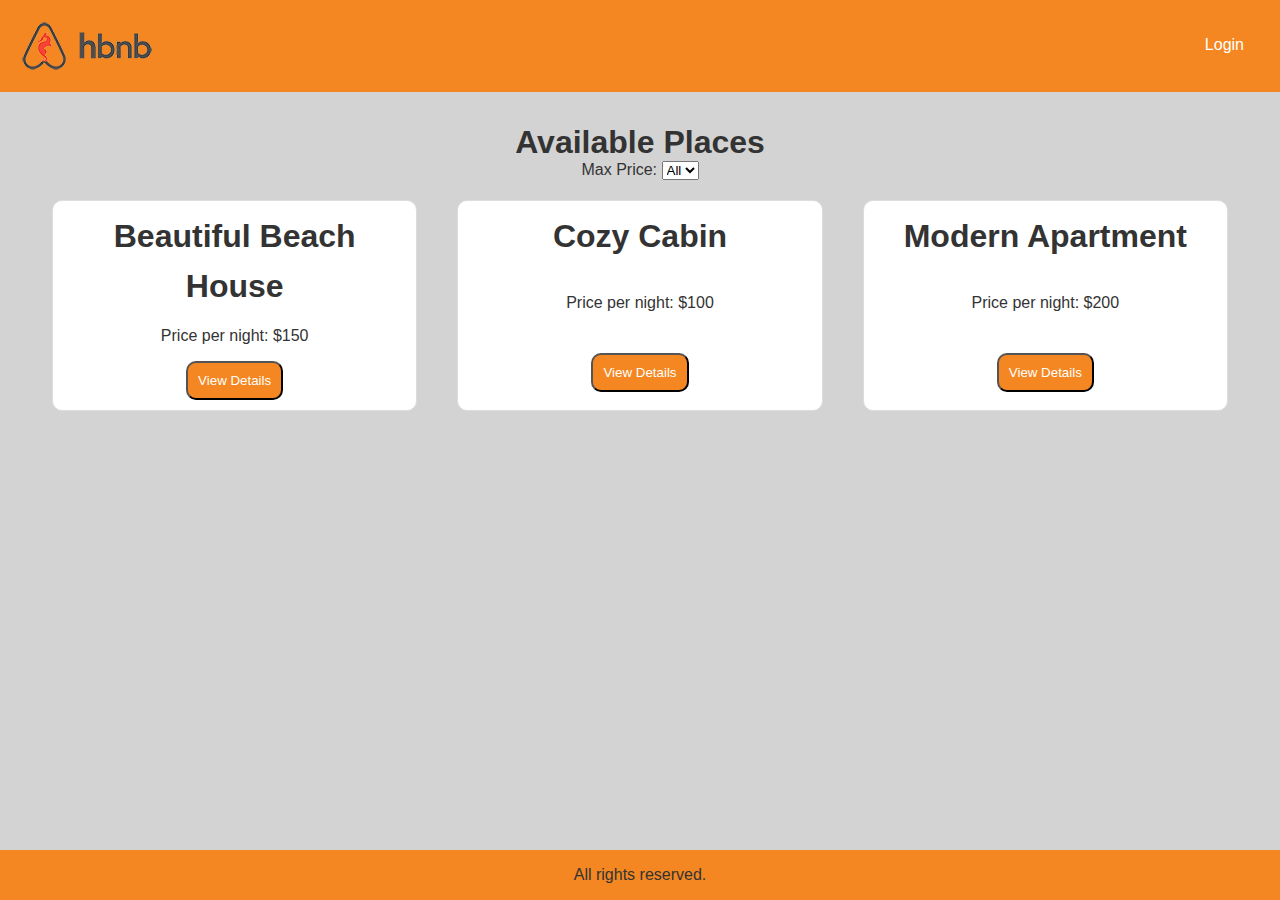
==== part4/index.html @ fe228ff1 "first commit no idea what I am doing" ====
<!DOCTYPE html>
<html lang="en">
<head>
    <meta charset="UTF-8">
    <meta name="viewport" content="width=device-width, initial-scale=1.0">
    <title>List of Places</title>
    <link rel="stylesheet" href="styles.css">
</head>
<body>
    <header>
        <nav>
            <a href="login.html" id="login-link">Login</a>
            <a href="index.html"><img src="./images/logo.png" class="logo" alt="HBnB-logo"/></a>
        </nav>
    </header>
    <main>
        <h1 class="available-title">Available Places</h1>
        <section id="filter">
            <label for="price-filter">Max Price:</label>
            <select id="price-filter">
                <option>All</option>
            </select>
        </section>
        <section id="places-list">
            <!-- List of places will be populated dynamically -->
            <div class="place-card">
                <h1><strong>Beautiful Beach House</strong></h1>
                <p>Price per night: $150</p>
                <button type="button" class="button"  onclick="window.location.href='place.html'">View Details</button>
            </div>
            <div class="place-card">
                <h1><strong>Cozy Cabin</strong></h1>
                <p>Price per night: $100</p>
                <button type="button" class="button">View Details</button>
            </div>
            <div class="place-card">
                <h1><strong>Modern Apartment</strong></h1>
                <p>Price per night: $200</p>
                <button type="button" class="button">View Details</button>
            </div>
        </section>
    </main>
    <footer>
        <p>All rights reserved.</p>
    </footer>
    <script src="scripts.js"></script>
</body>
</html>
---- part4/styles.css ----
/* 
  This is a SAMPLE File to get you started. Follow the instructions on the project to complete the tasks. 
  You'll probably need to override some of theese styles.
*/

*
{
    box-sizing: border-box;
    margin: 0;
    padding: 0;
    font-family: Arial, sans-serif;
}

body {
    background-color: #f4f4f4;
    color: #333;
    display: flex;
    background-color: lightgray;
    min-height: 100vh;
    flex-direction: column;
}

header {
    background-color: #f48721;
    color: #fff;
    padding: 1rem;

}

.logo {
    float: left;
    margin: 0px;
    padding: 0px;
}

#login-link {
    float: right;
    margin-top: 20px;
    margin-right: 20px;
}

.available-title {
    text-align: center;
}

#filter {
    text-align: center;
}

#places-list {
    display: flex;
    justify-content: center;
}

.place-card {
    margin: 20px;
    padding: 10px;
    border: 1px solid #ddd;
    border-radius: 10px;
    float: left;
    text-align: center;
    display: grid;
    flex: 1;
    line-height: 50px;
    background-color: white;
}

.button {
    background-color: #f48721;
    border-radius: 10px;
    margin: 20px;
    padding: 10px;
    margin: auto;
    width: fit-content;
    color: white;
    text-decoration: none;
}

.place-title {
    text-align: center;
}

#reviews {
    display: flex;
    flex-direction: column;
    justify-content: center;
}

.review-card {
    margin: 20px;
    padding: 10px;
    border: 1px solid #ddd;
    border-radius: 10px;
    float: left;
    text-align: left;
    display: grid;
    flex: 1;
    line-height: 50px;
    background-color: white;
}

#add-review {
    text-align: center;
}

.review-title {
    text-align: center;
}

.review-title {
    width: 100%;
    text-align: center;
    font-size: 2.5rem;
    margin: 20px 0;
}

.review-submission {
    width: 100%;
    padding: 20px;
    background-color: white;
    border-radius: 25px;
}

#review-form {
    max-width: 800px;
    margin: 0 auto;
    display: flex;
    flex-direction: column;
    gap: 15px;
}

nav a {
    color: #fff;
    text-decoration: none;
    margin-left: 1rem;
}

main {
    padding: 2rem;

}

footer {
    text-align: center;
    margin-top: auto;
    padding: 1rem;
    background-color: #f48721;
}
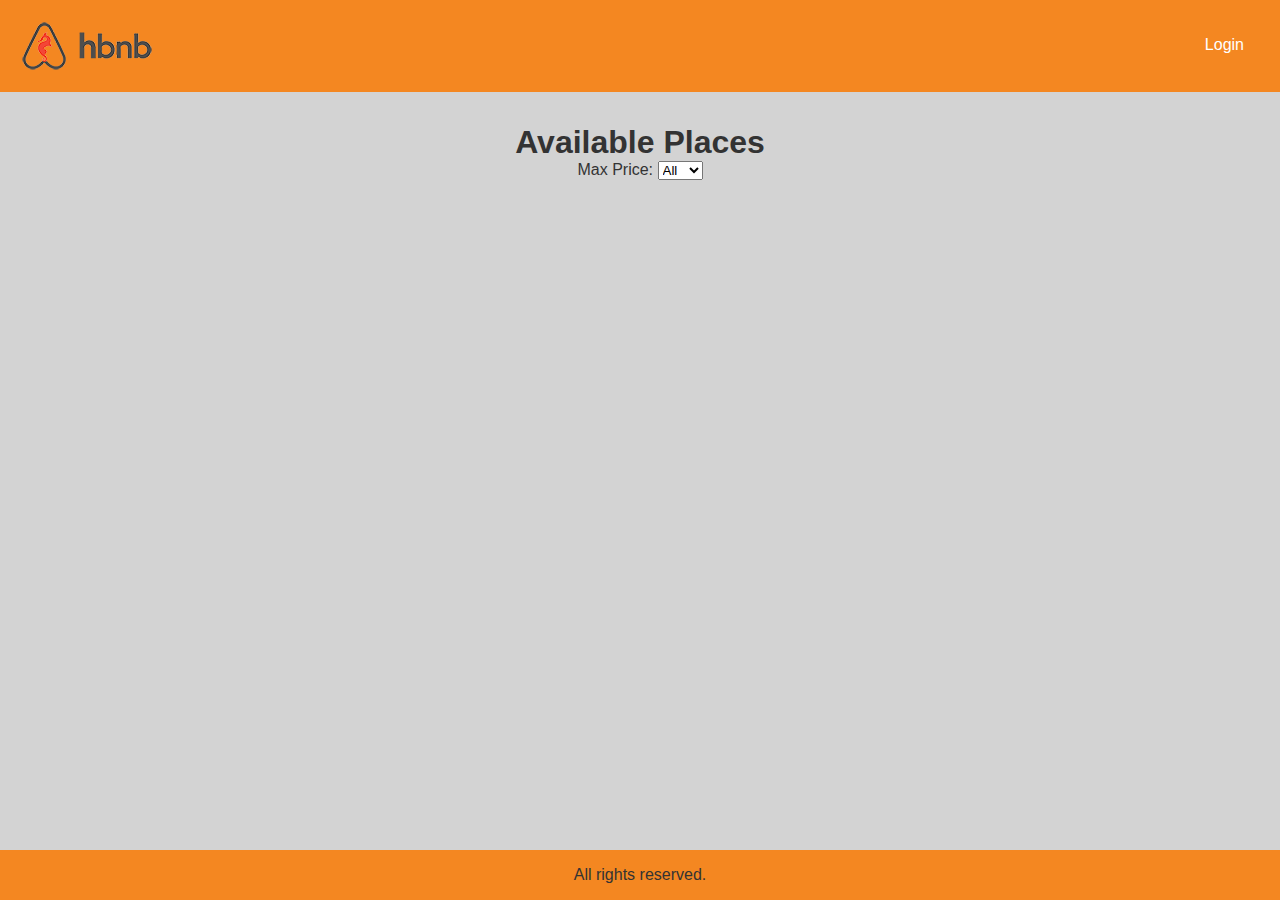
==== commit 7a18bf4a: "sweat blood and tears into this task" ====
--- a/part4/index.html
+++ b/part4/index.html
@@ -18,31 +18,18 @@
         <section id="filter">
             <label for="price-filter">Max Price:</label>
             <select id="price-filter">
-                <option>All</option>
+                <option value="all">All</option>
+                <option value="10">10</option>
+                <option value="50">50</option>
+                <option value="100">100</option>
             </select>
         </section>
         <section id="places-list">
-            <!-- List of places will be populated dynamically -->
-            <div class="place-card">
-                <h1><strong>Beautiful Beach House</strong></h1>
-                <p>Price per night: $150</p>
-                <button type="button" class="button"  onclick="window.location.href='place.html'">View Details</button>
-            </div>
-            <div class="place-card">
-                <h1><strong>Cozy Cabin</strong></h1>
-                <p>Price per night: $100</p>
-                <button type="button" class="button">View Details</button>
-            </div>
-            <div class="place-card">
-                <h1><strong>Modern Apartment</strong></h1>
-                <p>Price per night: $200</p>
-                <button type="button" class="button">View Details</button>
-            </div>
         </section>
     </main>
     <footer>
         <p>All rights reserved.</p>
     </footer>
-    <script src="scripts.js"></script>
+    <script src="script.js"></script>
 </body>
 </html>
